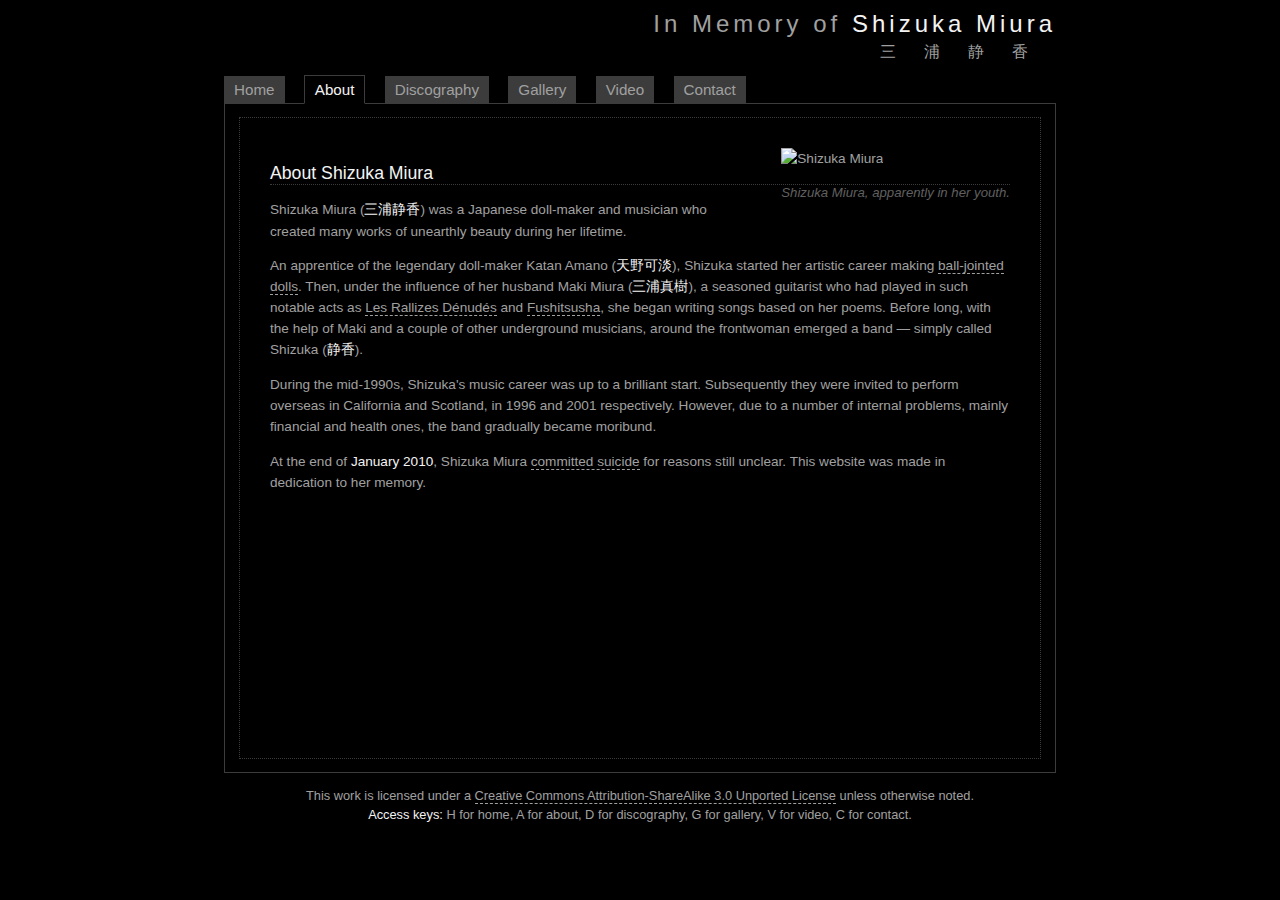
==== about.html @ 396cc042 "Add files via upload" ====
<!DOCTYPE html>
<html lang="en">
<head>
    <title>In Memory of Shizuka Miura | About</title>
    <meta charset="utf-8" />
    <meta name="author" content="Evelyn W. Huang" />
    <meta name="keywords" content="shizuka miura, japanese psychedelic, underground music, ball-jointed dolls" />
    <link rel="stylesheet" type="text/css" href="shizuka.css" />
    <script type="text/javascript" src="css_browser_selector.js"></script>
    <script type="text/javascript">
        var _gaq = _gaq || [];
        _gaq.push(['_setAccount', 'UA-2933506-2']);
        _gaq.push(['_trackPageview']);
        (function() {
            var ga = document.createElement('script'); ga.type = 'text/javascript'; ga.async = true;
            ga.src = ('https:' == document.location.protocol ? 'https://ssl' : 'http://www') + '.google-analytics.com/ga.js';
            var s = document.getElementsByTagName('script')[0]; s.parentNode.insertBefore(ga, s);
        })();
    </script>
</head>
<body>
    <div id="wrapper">
        <header>
            <h2 id="enHeading">In Memory of <strong>Shizuka Miura</strong></h2>
            <h4 id="jaHeading">三浦静香</h4>
        </header>
        <div id="menu">
            <span class="nav"><a href="index.html" accesskey="h">Home</a></span>
            <span class="nav" id="current">About</span>
            <span class="nav"><a href="discography.html" accesskey="d">Discography</a></span>
            <span class="nav"><a href="gallery.html" accesskey="g">Gallery</a></span>
            <span class="nav"><a href="video.html" accesskey="v">Video</a></span>
            <span class="nav"><a href="contact.html" accesskey="c">Contact</a></span>
        </div>
        <div id="main">
            <div id="content">
                <section>
                    <div class="imgBlock">
                        <img id="aboutImg" src="img/about.jpg" alt="Shizuka Miura" />
                        <p class="caption">Shizuka Miura, apparently in her youth.</p>
                    </div>
                    <h2 class="title">About Shizuka Miura</h2>
                    <p>Shizuka Miura (<strong>三浦静香</strong>) was a Japanese doll-maker and musician who created many works of unearthly beauty during her lifetime.</p>
                    <p>An apprentice of the legendary doll-maker Katan Amano (<strong>天野可淡</strong>), Shizuka started her artistic career making <a href="http://en.wikipedia.org/wiki/Ball_jointed_doll" target="_blank">ball-jointed dolls</a>. Then, under the influence of her husband Maki Miura (<strong>三浦真樹</strong>), a seasoned guitarist who had played in such notable acts as <a href="http://en.wikipedia.org/wiki/Les_Rallizes_D%C3%A9nud%C3%A9s" target="_blank">Les Rallizes Dénudés</a> and <a href="http://en.wikipedia.org/wiki/Fushitsusha" target="blank">Fushitsusha</a>, she began writing songs based on her poems. Before long, with the help of Maki and a couple of other underground musicians, around the frontwoman emerged a band &mdash; simply called Shizuka (<strong>静香</strong>).</p>
                    <p>During the mid-1990s, Shizuka's music career was up to a brilliant start. Subsequently they were invited to perform overseas in California and Scotland, in 1996 and 2001 respectively. However, due to a number of internal problems, mainly financial and health ones, the band gradually became moribund.</p>
                    <p>At the end of <strong>January 2010</strong>, Shizuka Miura <a href="http://ongakublog.wordpress.com/2010/02/15/shizuka-r-i-p/" target="_blank">committed suicide</a> for reasons still unclear. This website was made in dedication to her memory.</p>
                </section>
            </div>
        </div>
        <footer>
            <p>This work is licensed under a <a rel="license" href="http://creativecommons.org/licenses/by-sa/3.0/" target="_blank">Creative Commons Attribution-ShareAlike 3.0 Unported License</a> unless otherwise noted.</p>
            <p><strong>Access keys:</strong> H for home, A for about, D for discography, G for gallery, V for video, C for contact.</p>
        </footer>
    </div>
</body>
</html>
---- shizuka.css ----
/* general typeface */
* {
    font-weight: normal;
}
body {
    font-family: "Arial", "Liberation Sans", "MS PGothic", sans-serif;
    font-size: 100%;
}


/* decorative typeface */
header, #menu {
    font-family: "Century Gothic", "URW Gothic L", "MS PGothic", sans-serif;
}

/* grand color scheme */
body, a, .nav, input, textarea {
    color: #a0a0a0;
}
body, #current, input, textarea {
    background-color: #000;
}
strong, #current, .title {
    color: #f3f3f3;
}
#formWrapper, .tracks tr:nth-child(odd) {
    background-color: #111;
}
.caption, .note {
    color: #606060;
}
.nav, .button {
    background-color: #3c3c3c;
}

/* text link style */
a {
    text-decoration: none;
    border-bottom: 1px dashed #a0a0a0;
}
#menu a {
    border: none;
}

/* change on mouseover */
a:hover {
    border-bottom: 1px solid #a0a0a0;
}
a:hover, .nav a:hover, .button:hover {
    color: #f3f3f3;
}
.button:hover, #dollPics img:hover {
    cursor: pointer;
}
.muted, .muted:hover {
    color: #606060;
    background-color: #111;
}
.muted:hover {
    cursor: default;
}

/* fine-tune the heading */
#enHeading {
    margin: 5px 0px 0px 0px;
    letter-spacing: 4px;
}
#jaHeading {
    margin: 4px 0px 18px 0px;
    letter-spacing: 28px;
}

/* fine-tune the footer */
footer, .note {
    margin-top: 15px;
    font-size: 0.8em;
}
footer p {
    margin: 4px 0px;
}

/* style the navigation menu */
.nav {
    margin-right: 15px;
    padding: 5px 10px;
    background-color: #3c3c3c;
}
#current {
    border-top: 1px solid #3c3c3c;
    border-right: 1px solid #3c3c3c;
    border-bottom: 1px solid #000;
    border-left: 1px solid #3c3c3c;
}
#menu {
    font-size: 0.95em;
}

/* webkit fix */
.win.webkit #menu {
    margin-bottom: -1px;
}

/* style the containers */
#wrapper {
    width: 832px;
    margin: 10px auto;
}
#main {
    margin: 5px auto 15px auto;
}
#content {
    width: 800px;
    min-height: 640px;
    margin: 13px auto;
    border: 1px dotted #3c3c3c;
    font-size: 0.85em;
    line-height: 1.55em;
}

/* sepcial text styles */
.title {
    font-size: 1.3em;
    border-bottom: 1px dotted #3c3c3c;
}
.caption {
    font-size: 0.97em;
    font-style: italic;
}

/* style the main layout */
.leftCol {
    position: absolute;
    top: 30px;
    left: 30px;
    margin-right: 15px;
}
.leftCol, #aboutImg {
    width: 355px;
}
.rightCol {
    margin-left: 385px;
}
.imgBlock {
    float: right;
    margin-left: 30px;
}
section {
    position: relative;
    padding: 30px;
}
input, textarea, #main, iframe {
    border: 1px solid #3c3c3c;
}

/* image styles */
#homeImg {
    margin: 100px auto 35px auto;
}
.cover {
    margin: 17px auto 0px auto;
}
.cover, .song {
    width: 240px;
}
#dollPics img {
    height: 200px;
}
.cover, #dollPics img, #fullSize img {
    border: 1px solid #3c3c3c;
}

/* tracklist style */
.tracks {
    margin-bottom: 15px;
    border-collapse: collapse;
}
.tracks td {
    padding: 2px 5px;
}

/* gallery layout */
#dollPics {
    width: 100%;
    margin-bottom: -15px;
}
#dollPics td {
    width: 33.3%;
    padding: 30px 0px;
}
#fullSize, #dollPics td {
    padding: 30px 0px;
}
#fullSize .button {
    font-size: 0.8em;
    padding: 5px 7px;
    margin: 0px 3px;
}

/* style the form */
#formWrapper {
    width: 540px;
    margin: 20px auto;
    padding: 5px 30px 15px 30px;
}
#formWrapper h2 {
    margin-bottom: 20px;
}
.row {
    margin: 10px 0px;
}
.smallBox {
    width: 180px;
    font-size: 1.05em;
}
textarea {
    width: 98.6%;
    height: 270px;
    margin: 15px auto;
    font-size: 0.95em;
}
.smallBox, textarea {
    font-family: "Andale Mono", "Liberation Mono", monospace;
}
#sendMsg {
    float: right;
}
input {
    margin: 0px;
}

/* div hidden by default */
#fullSize {
    display: none;
    margin-bottom: -15px;
}
#fullSize div {
    margin-top: 30px;
    font-size: 1.1em;
}

/* quick 'n' dirty positioning */
footer, .caption, #dollPics, #fullSize {
    text-align: center;
}
header, .length {
    text-align: right;
}

/* leave a little padding between borders and content */
iframe, .cover, #dollPics img, #fullSize img, input, textarea {
    padding: 4px;
}

/* misc */
ul {
    list-style: none;
}
iframe {
    margin: 25px auto 10px auto;
}
label, .title .note {
    margin-left: 13px;
}
iframe, textarea, .cover, #homeImg {
    display: block;
}
.nav, .button {
    -moz-user-select: none;
    -webkit-user-select: none;
    -ms-user-select: none;
    user-select: none;
}
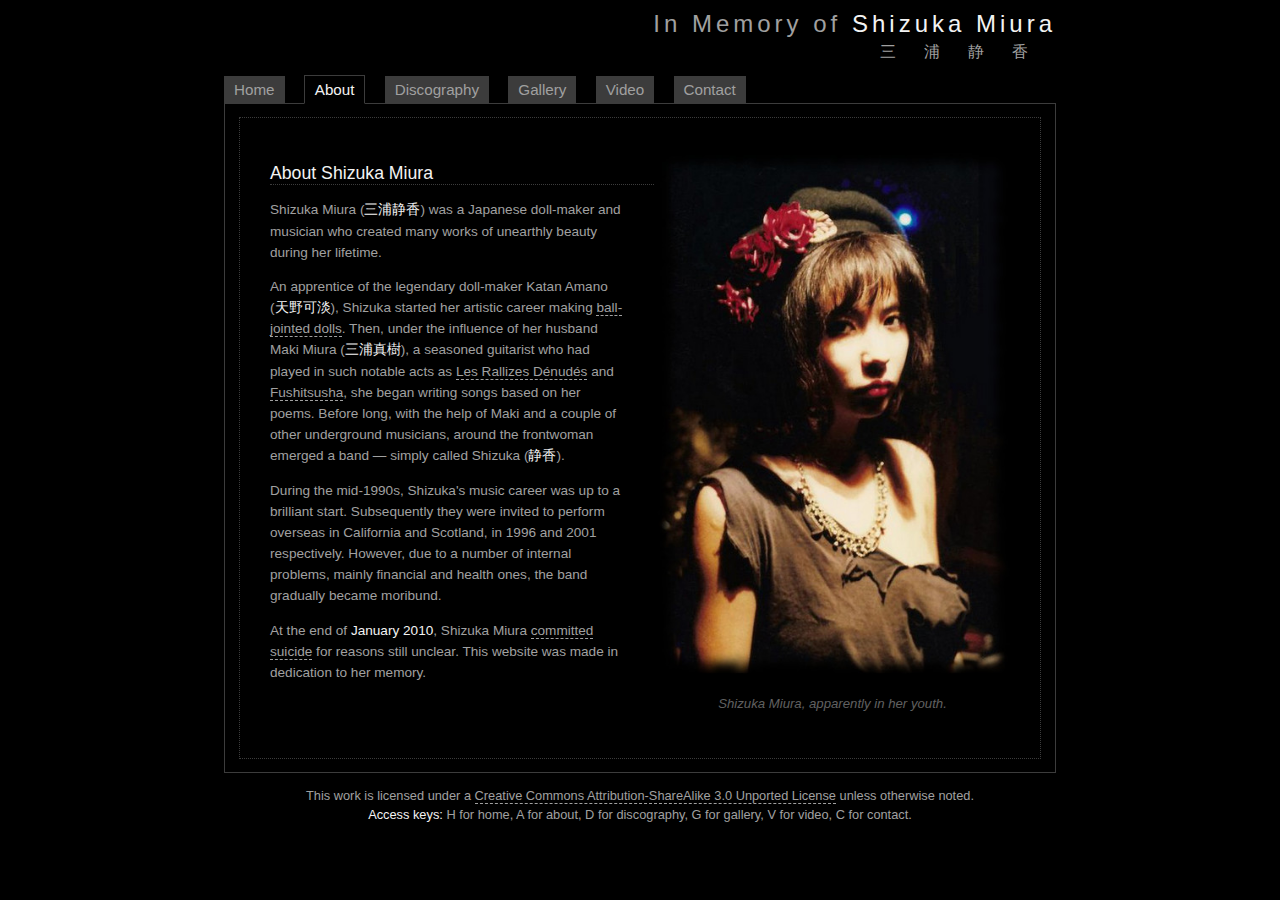
==== commit 76c0f38b: "Add files via upload" ====
--- a/about.html
+++ b/about.html
@@ -3,7 +3,7 @@
 <head>
     <title>In Memory of Shizuka Miura | About</title>
     <meta charset="utf-8" />
-    <meta name="author" content="Evelyn W. Huang" />
+    <meta name="author" content="Evelyn Huang" />
     <meta name="keywords" content="shizuka miura, japanese psychedelic, underground music, ball-jointed dolls" />
     <link rel="stylesheet" type="text/css" href="shizuka.css" />
     <script type="text/javascript" src="css_browser_selector.js"></script>
